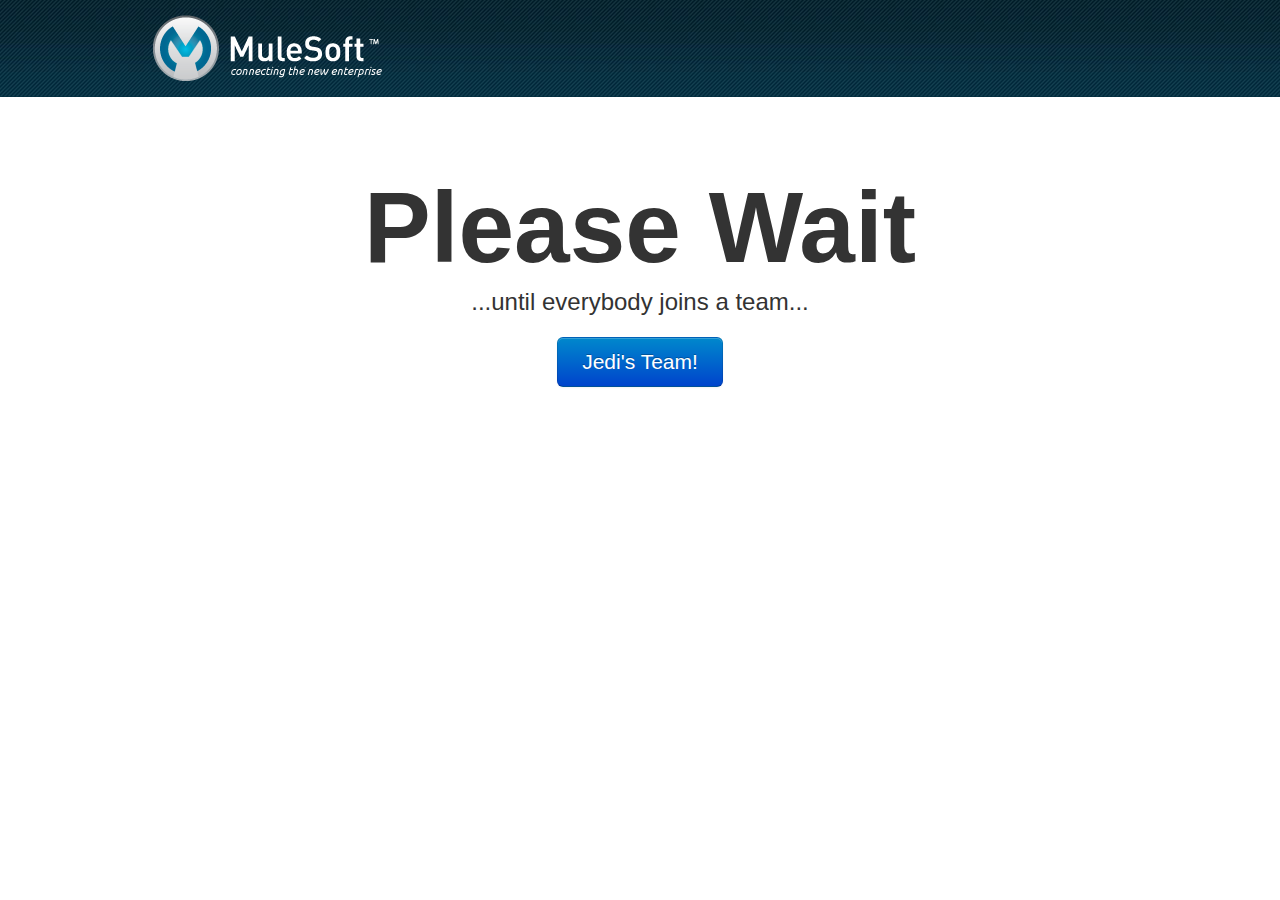
==== ui/ingame.html @ 9de63ae0 "ui" ====
<html>
<head>
    <title>MuleWar!!</title>
    <link rel="stylesheet" type="text/css" href="bootstrap/css/bootstrap.css"/>
    <link rel="stylesheet" type="text/css" href="bootstrap/css/bootstrap-responsive.css"/>
    <link rel="stylesheet" type="text/css" href="css/hackathon.css"/>
<script type="text/JavaScript" src="libs/jquery-1.9.1.min.js"></script>
<script type="text/JavaScript" src="libs/hackathon.js"></script>

</head>

<body>
    <div style="background: url(./top.jpg);">
   <div id="header" align="center"  >
     <div style="float:left; width:23% " >
        <a class="logo" > </a>
    </div>
  </div>
</div>
<div id="main">

    <div id="user" class="jumbotron">
        <h1>Please Wait</h1>

        <p class="lead">...until everybody joins a team...</p>
        <a class="btn btn-large btn-primary" href="#">Jedi's Team!</a>

    </div>
</div>


<script type="text/javascript">
    var interval = setInterval(callStartGame, 250);
    var team = getTeam();
    var player = urlParam('nickname');


    function callbackGameStatus(data) {
        if (data.started == true) {
            clearInterval(interval);
            window.location = "juego.html"+"?nickname=" + player + "&team=" + team;
        }
    }


    function callStartGame() {
        $.ajax({ type: 'GET', url: gameStartUrl, dataType: "json", crossDomain: true, cache: false,
            success: function (data) {
                callbackGameStatus(data);
            },
            error: function (xhr, testStatus, error) {
                alert(error);
            }   });
    }


</script>

</body>


</html>
---- ui/css/hackathon.css ----
#header a.logo {
background: url(../mulesoft-logo-final.png) no-repeat 0 5px;
height: 82px;
width: 245px;
margin: 7px 0 0 0;
padding: 0;
display: block;
border: none;
float: left;
text-indent: -9999px;

}

#header a.logo:hover {
background-position: 0 -76px;
height: 82px;
width: 245px;
}

#header {

margin: 0 auto;
padding: 0;
width: 990px;
height: 97px;
color:white;
border: none;

}

html {

    -webkit-tap-highlight-color: hsla(0,0,0,0);
            tap-highlight-color: hsla(0,0,0,0);
}
body {
    padding-top: 0px;
padding-bottom: 0px;
}


/* Custom container */
.container {
    margin: 0 auto;
    max-width: 1000px;
}
.container > hr {
    margin: 60px 0;
}

/* Main marketing message and sign up button */
.jumbotron {
    margin: 80px 0;
    text-align: center;
}
.jumbotron h1 {
    font-size: 100px;
    line-height: 1;
}
.jumbotron .lead {
    font-size: 24px;
    line-height: 1.25;
}
.jumbotron .btn {
    font-size: 21px;
    padding: 14px 24px;
}

/* Supporting marketing content */
.marketing {
    margin: 60px 0;
}
.marketing p + h4 {
    margin-top: 28px;
}


/* Customize the navbar links to be fill the entire space of the .navbar */
.navbar .navbar-inner {
    padding: 0;
}
.navbar .nav {
    margin: 0;
    display: table;
    width: 100%;
}
.navbar .nav li {
    display: table-cell;
    width: 1%;
    float: none;
}
.navbar .nav li a {
    font-weight: bold;
    text-align: center;
    border-left: 1px solid rgba(255,255,255,.75);
    border-right: 1px solid rgba(0,0,0,.1);
}
.navbar .nav li:first-child a {
    border-left: 0;
    border-radius: 3px 0 0 3px;
}
.navbar .nav li:last-child a {
    border-right: 0;
    border-radius: 0 3px 3px 0;
}


#countdown_box {
    position:absolute;
    top:32%;
    left:32%;
    width:300px;
    border:3px solid blue;
    padding:70px;

    overflow: hidden;
    text-overflow: ellipsis;
}
#countdown_title {
    font-family: tahoma;
    font-weight: bold;
    colour: blue;
    font-size: 18px;
}
#countdown_div {
    font-family: tahoma;
    font-weight: bold;
    font-size: 56px;
}

span.error{color:Red; display:block;}
input.error,select.error,textarea.error{background-color:Silver;border:solid 1px red;}
.default{display:none;}
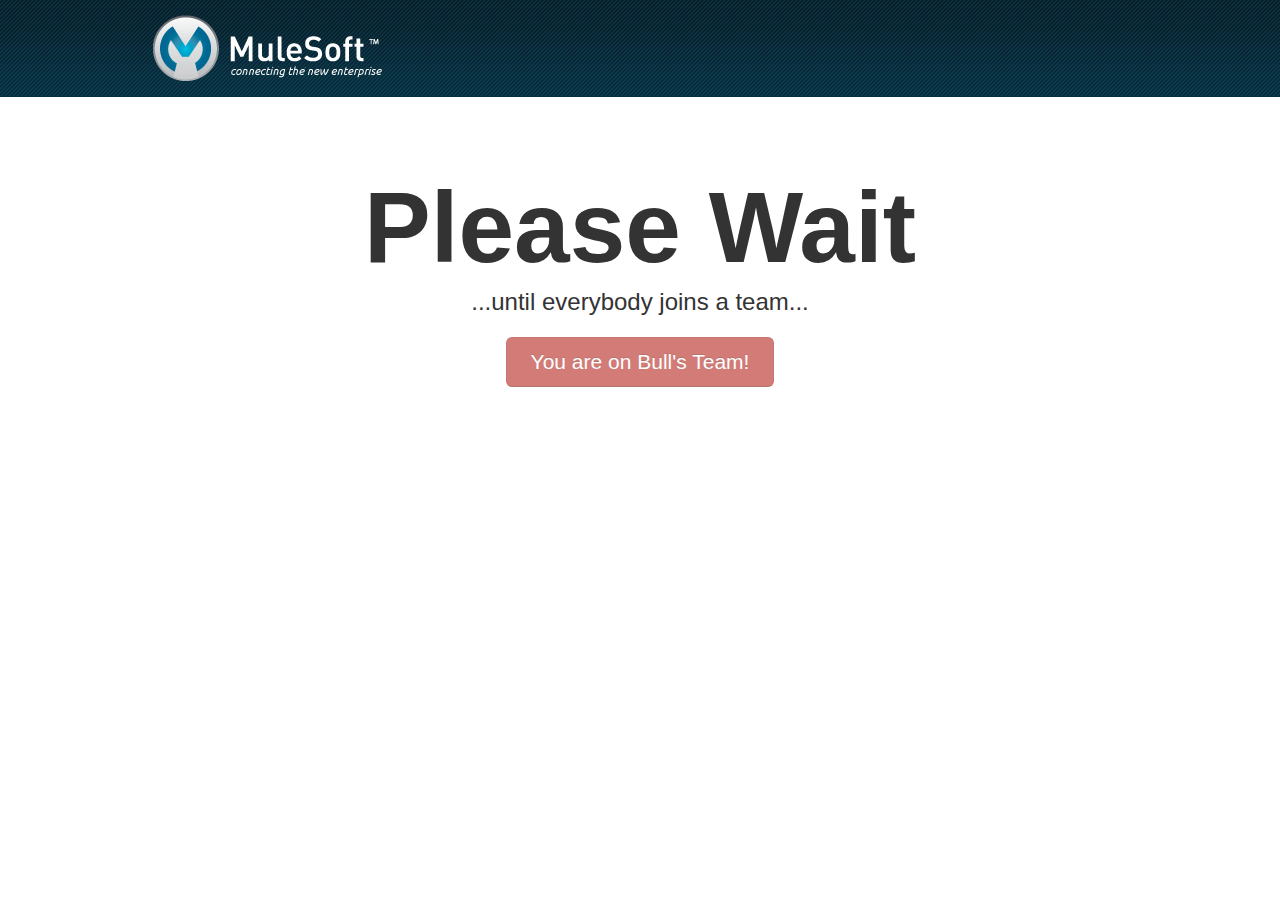
==== commit 89c1e118: "ui 2.0" ====
--- a/ui/ingame.html
+++ b/ui/ingame.html
@@ -23,7 +23,18 @@
         <h1>Please Wait</h1>
 
         <p class="lead">...until everybody joins a team...</p>
-        <a class="btn btn-large btn-primary" href="#">Jedi's Team!</a>
+        <div id="bears-button" class="btn btn-large btn-primary disabled" style="display: none">You are on Bear's Team!</div>
+        <div id="bulls-button" class="btn btn-large btn-danger disabled" style="display: none">You are on Bull's Team!</div>
+        <script>
+            var team = getTeam();
+            if ( team == "blue") {
+                document.getElementById("bears-button").style.display = '';
+            }
+            else {
+                document.getElementById("bulls-button").style.display = '';
+            }
+        </script>
+
 
     </div>
 </div>
@@ -49,7 +60,7 @@
                 callbackGameStatus(data);
             },
             error: function (xhr, testStatus, error) {
-                alert(error);
+                console.log(error);
             }   });
     }
 
